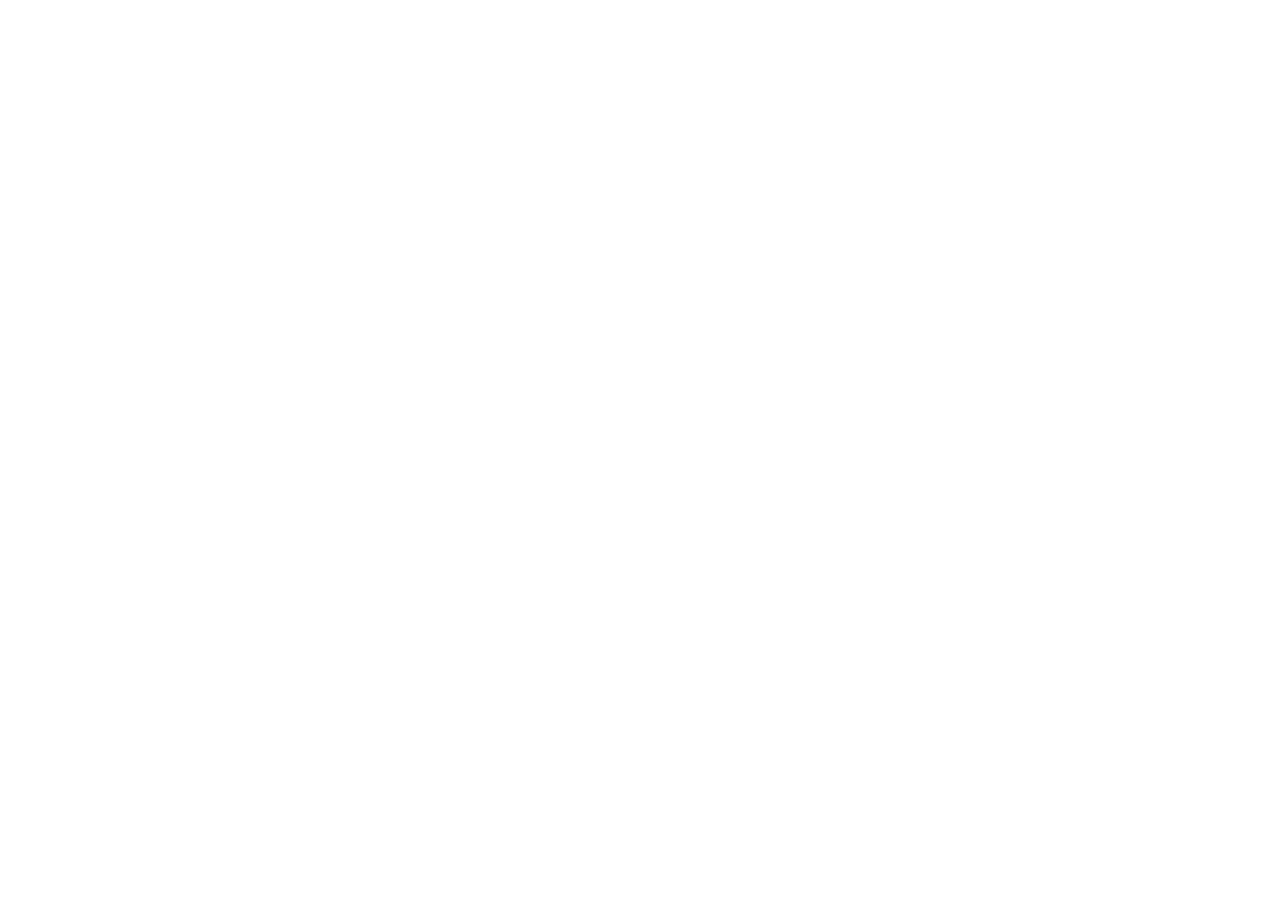
==== x/index.html @ a485b2ad "ejemplo folder x" ====
<!DOCTYPE html>
<html lang="en">
  <head>
    <meta charset="UTF-8" />
    <meta http-equiv="X-UA-Compatible" content="IE=edge" />
    <meta name="viewport" content="width=device-width, initial-scale=1.0" />
    <title>EJemplo</title>
  </head>
  <body></body>
</html>
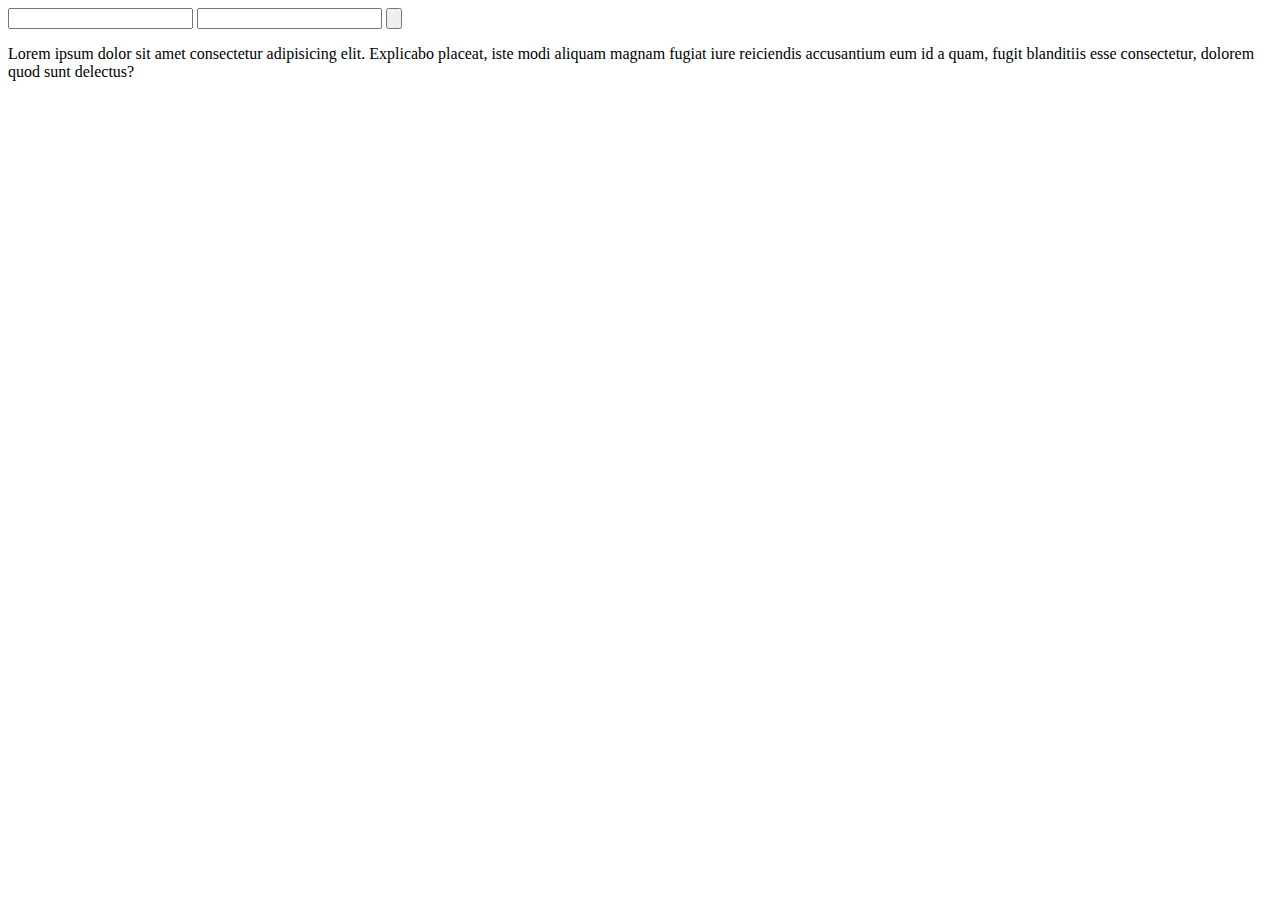
==== commit efb01926: "cambios en carpeta x" ====
--- a/x/index.html
+++ b/x/index.html
@@ -6,5 +6,17 @@
     <meta name="viewport" content="width=device-width, initial-scale=1.0" />
     <title>EJemplo</title>
   </head>
-  <body></body>
+  <body>
+    <form action="">
+      <input type="text" />
+      <input type="text" />
+      <input type="button" value="" />
+      <p>
+        Lorem ipsum dolor sit amet consectetur adipisicing elit. Explicabo
+        placeat, iste modi aliquam magnam fugiat iure reiciendis accusantium eum
+        id a quam, fugit blanditiis esse consectetur, dolorem quod sunt
+        delectus?
+      </p>
+    </form>
+  </body>
 </html>
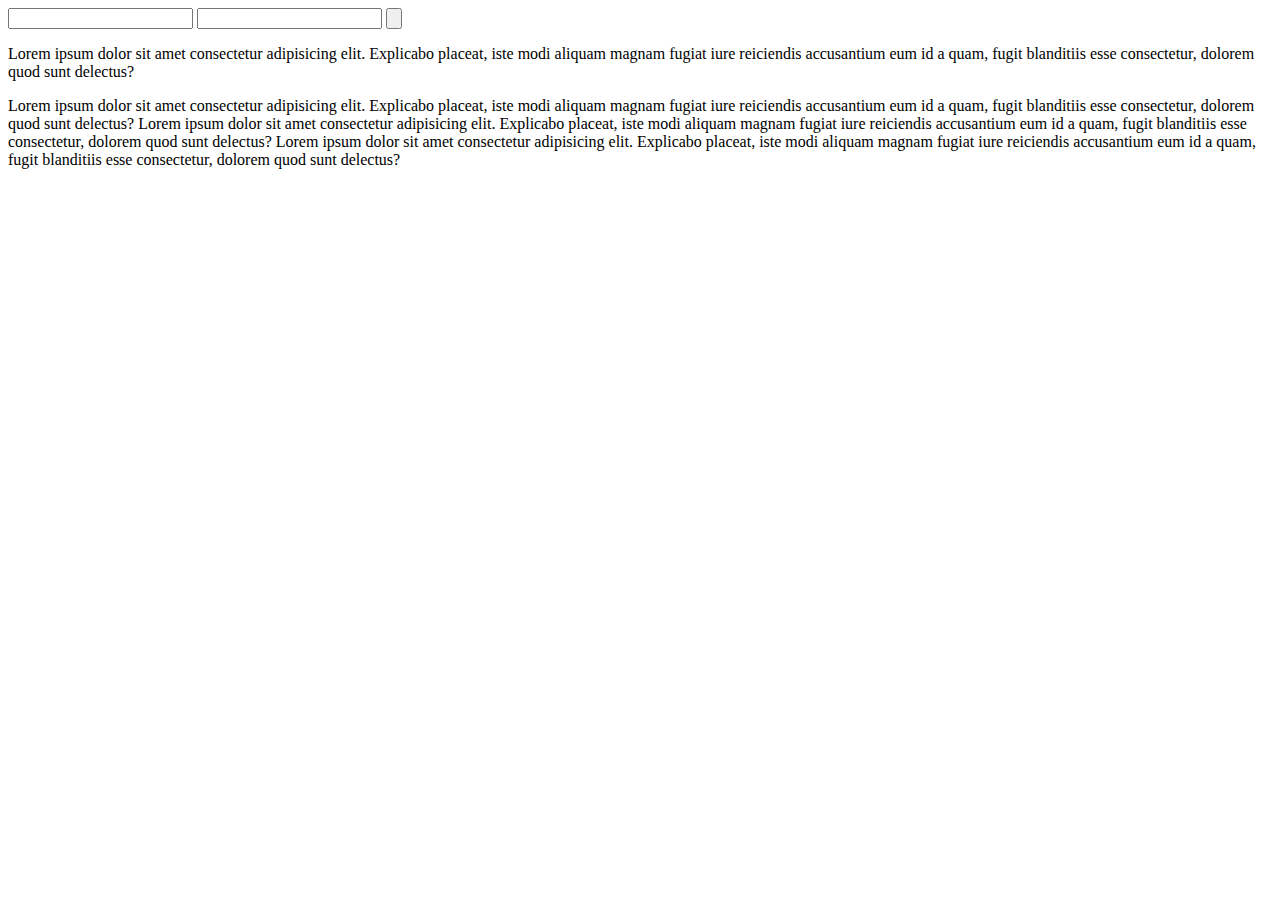
==== commit 792536e5: "nuevo parrafo/index" ====
--- a/x/index.html
+++ b/x/index.html
@@ -18,5 +18,16 @@
         delectus?
       </p>
     </form>
+    <p>
+      Lorem ipsum dolor sit amet consectetur adipisicing elit. Explicabo
+      placeat, iste modi aliquam magnam fugiat iure reiciendis accusantium eum
+      id a quam, fugit blanditiis esse consectetur, dolorem quod sunt delectus?
+      Lorem ipsum dolor sit amet consectetur adipisicing elit. Explicabo
+      placeat, iste modi aliquam magnam fugiat iure reiciendis accusantium eum
+      id a quam, fugit blanditiis esse consectetur, dolorem quod sunt delectus?
+      Lorem ipsum dolor sit amet consectetur adipisicing elit. Explicabo
+      placeat, iste modi aliquam magnam fugiat iure reiciendis accusantium eum
+      id a quam, fugit blanditiis esse consectetur, dolorem quod sunt delectus?
+    </p>
   </body>
 </html>
